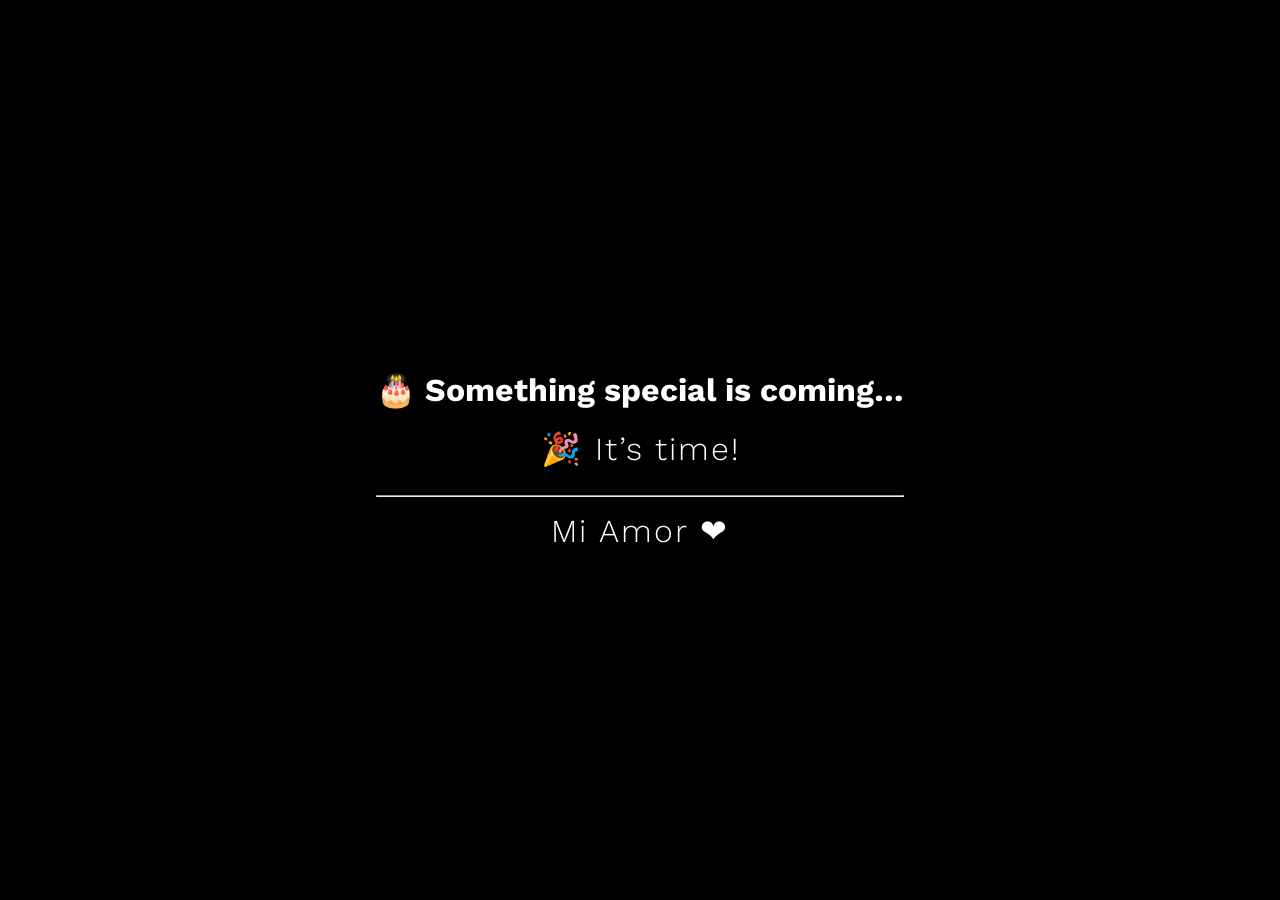
==== Sylwia Tasz/Sylwia/index.html @ 55e24ef9 "Add files via upload" ====
<!DOCTYPE html>
<html lang="en">
<head>
  <meta charset="UTF-8">
  <title>Countdown to Sylwia's Birthday 🎂</title>
  <meta name="viewport" content="width=device-width, initial-scale=1.0">

   <link href="https://fonts.googleapis.com/css?family=Work+Sans:300,400" rel="stylesheet">
  <link rel="shortcut icon" type="image/png" href="img/favicon.png" />
  <link rel="stylesheet" href="style.css">
  <style>
    body {
      margin: 0;
      height: 100vh;
      background: #000;
      display: flex;
      align-items: center;
      justify-content: center;
      font-family: 'Work Sans', sans-serif;
      color: #fff;
      text-align: center;
    }

     
     #countdown-wrapper {
      position: fixed;
      inset: 0;
      background: #000;
      color: #fff;
      display: flex;
      flex-direction: column;
      align-items: center;
      justify-content: center;
      font-family: 'Work Sans', sans-serif;
      text-align: center;
      z-index: 9999;
    }

    #countdown {
       font-size: 2rem;
      margin-top: 15px;
      letter-spacing: 2px;
      font-weight: 300;
    }
  </style>
</head>

<body>

  <div class="countdown-wrapper">
    <h1>🎂 Something special is coming…</h1>
    <div id="countdown">Loading...</div>
    <br><hr>
    <div id="countdown">Mi Amor ❤</div>
  </div>

  <script>
    const targetDate = new Date("August 18, 2026 00:00:00").getTime();

    function updateCountdown() {
      const now = new Date().getTime();
      const distance = targetDate - now;

      if (distance <= 0) {
        document.getElementById("countdown").innerHTML = "🎉 It’s time!";
        return;
      }

      const days = Math.floor(distance / (1000 * 60 * 60 * 24));
      const hours = Math.floor((distance % (1000 * 60 * 60 * 24)) / (1000 * 60 * 60));
      const minutes = Math.floor((distance % (1000 * 60 * 60)) / (1000 * 60));
      const seconds = Math.floor((distance % (1000 * 60)) / 1000);

      document.getElementById("countdown").innerHTML =
        `${days} Days ${hours} Hours ${minutes} Minutes ${seconds} Seconds`;
    }

    updateCountdown();
    setInterval(updateCountdown, 1000);
  </script>

</body>
</html>
---- Sylwia Tasz/Sylwia/style.css ----
html {
  box-sizing: border-box;
}

body {
  margin: 0;
  font-family: "Work Sans", sans-serif;
}

.container {
  height: 100vh;
  width: 100vh;
  margin: 0 auto;
  text-align: center;
  visibility: hidden;
  position: relative;
  overflow: hidden;
}

.container div.six {
  top: 10vh;
  z-index: 1;
}

.container div.seven,
.container div.eight {
  width: 100vw;
  height: 100vh;
  position: fixed;
  top: 0;
}

.container > div {
  position: absolute;
  left: 0;
  right: 0;
  top: 20vh;
}

.one {
  font-size: 4.5rem;
}

.one > img {
  vertical-align: middle;
  margin-bottom: 10px;
  max-width: 100%;
  height: auto;
}

.two {
  font-size: 1.2rem;
  font-weight: lighter;
}

.three {
  font-size: 3rem;
}

.four .text-box {
  width: 580px;
  margin: 0 auto;
  border: 3px solid #aaa;
  border-radius: 5px;
  padding: 10px;
  position: relative;
}

.text-box p {
  margin: 0;
  text-align: left;
}

.text-box span {
  visibility: hidden;
}

.text-box .fake-btn {
  position: absolute;
  right: 5px;
  bottom: 5px;
  color: #fff;
  background-color: rgb(21, 161, 237);
  padding: 5px 8px;
  border-radius: 3px;
}

.five p {
  font-size: 2rem;
  position: absolute;
  left: 0;
  right: 0;
}

.idea-3 strong {
  padding: 3px 5px;
  border-radius: 3px;
  display: inline-block;
}

.five .idea-5 {
  font-size: 4rem;
}

.idea-5 span,
.idea-6 span,
.wish-hbd span {
  display: inline-block;
}

.idea-6 span {
  font-size: 15rem;
}

.six {
  position: relative;
}

.six img {
  display: inline-block;
  max-width: 70%;
  height: auto;
  margin-top: -50px;
}

.six .hat {
  position: absolute;
  width: 80px;
  top: -35px;
  left: 41.5%;
  /* transform: scale(0.1); */
}

.baloons img {
  display: inline-block;
  position: absolute;
}

.baloons img:nth-child(even) {
  left: -10%;
}

.baloons img:nth-child(odd) {
  right: -10%;
}

.baloons img:nth-child(3n + 0) {
  left: 30%;
}

.eight svg {
  width: 25px;
  position: absolute;
  top: 0;
  left: 0;
  visibility: hidden;
  z-index: -1;
}

.eight svg:nth-child(1) {
  top: 7vh;
  left: 5vw;
  fill: #bd6ecf;
}

.eight svg:nth-child(2) {
  top: 23vh;
  left: 35vw;
  fill: #7dd175;
}

.eight svg:nth-child(3) {
  top: 33vh;
  left: 23vw;
  fill: #349d8b;
}

.eight svg:nth-child(4) {
  top: 43vh;
  left: 57vw;
  fill: #347a9d;
}

.eight svg:nth-child(5) {
  top: 68vh;
  left: 7vw;
  fill: #c66053;
}

.eight svg:nth-child(6) {
  top: 42vh;
  left: 77vw;
  fill: #bfaa40;
}

.eight svg:nth-child(7) {
  top: 68vh;
  left: 83vw;
  fill: #e3bae8;
}

.eight svg:nth-child(8) {
  top: 86vh;
  left: 37vw;
  fill: #8762cb;
}

.eight svg:nth-child(9) {
  top: 94vh;
  left: 87vw;
  fill: #9a90da;
}

.wish-hbd {
  font-size: 3em;
  margin: 0;
  text-transform: uppercase;
}

.wish h5 {
  font-weight: lighter;
  font-size: 2rem;
  margin: 10px 0 0;
}

.nine p {
  font-size: 2rem;
  font-weight: lighter;
}

#replay {
  z-index: 3;
  cursor: pointer;
}

/* Media Queries */
@media screen and (max-height: 1000px) {
  .six .hat {
    left: 40%;
  }
}

@media screen and (max-height: 800px) {
  .six .hat {
    left: 37%;
  }
}

@media screen and (max-height: 700px) {
  .six .hat {
    left: 32%;
  }
}

@media screen and (max-height: 850px) and (max-width: 450px) {
  .six .hat {
    left: 32%;
  }
}

@media screen and (max-width: 500px) {
  .container {
    width: 90%;
  }

  .four .text-box {
    width: 90%;
  }

  .text-box .fake-btn {
    right: 5px;
    bottom: -38px;
  }

  .idea-5 span {
    display: block;
  }

  .idea-6 span {
    font-size: 10rem;
  }

  .six .hat {
    width: 50px;
    top: -20px;
  }

  .wish-hbd {
    font-size: 2.2em;
  }

  .wish h5 {
    font-size: 1.4rem;
  }

  .nine p {
    font-size: 1.5rem;
    font-weight: lighter;
  }

  .six img {
  display: inline-block;
  max-width: 100%;
  height: auto;
  
}
}
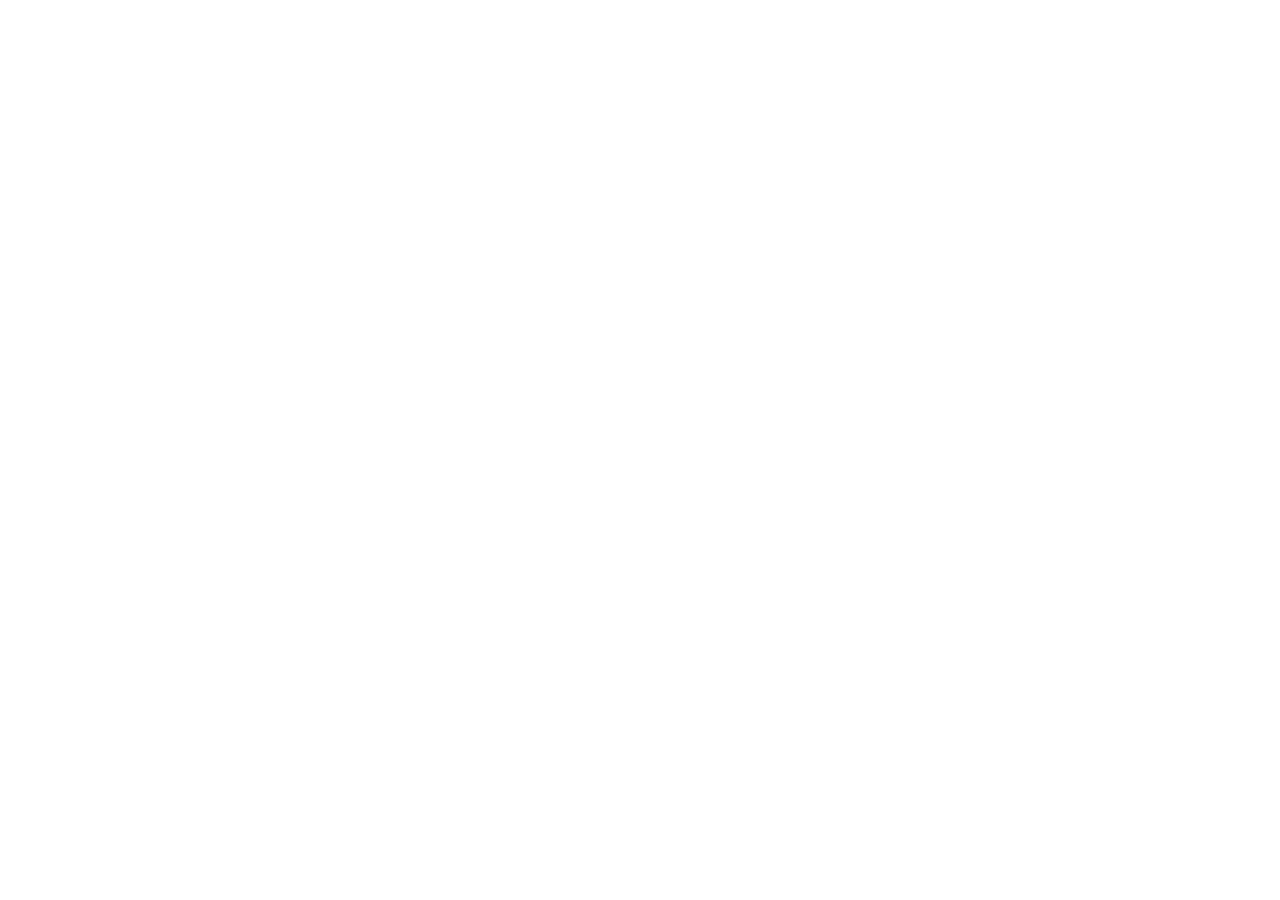
==== commit cdc8c866: "Rename indexx.html to index.html" ====
--- a/Sylwia Tasz/Sylwia/index.html
+++ b/Sylwia Tasz/Sylwia/index.html
@@ -1,28 +1,19 @@
 <!DOCTYPE html>
 <html lang="en">
+
 <head>
   <meta charset="UTF-8">
-  <title>Countdown to Sylwia's Birthday 🎂</title>
   <meta name="viewport" content="width=device-width, initial-scale=1.0">
+  <meta http-equiv="X-UA-Compatible" content="ie=edge">
+  <title>Happy Birthday Sylwia :)</title>
 
-   <link href="https://fonts.googleapis.com/css?family=Work+Sans:300,400" rel="stylesheet">
+  <link href="https://fonts.googleapis.com/css?family=Work+Sans:300,400" rel="stylesheet">
   <link rel="shortcut icon" type="image/png" href="img/favicon.png" />
   <link rel="stylesheet" href="style.css">
+
   <style>
-    body {
-      margin: 0;
-      height: 100vh;
-      background: #000;
-      display: flex;
-      align-items: center;
-      justify-content: center;
-      font-family: 'Work Sans', sans-serif;
-      color: #fff;
-      text-align: center;
-    }
-
-     
-     #countdown-wrapper {
+    /* Countdown Overlay */
+    #countdown-overlay {
       position: fixed;
       inset: 0;
       background: #000;
@@ -35,9 +26,10 @@
       text-align: center;
       z-index: 9999;
     }
+    
 
     #countdown {
-       font-size: 2rem;
+      font-size: 2rem;
       margin-top: 15px;
       letter-spacing: 2px;
       font-weight: 300;
@@ -47,22 +39,112 @@
 
 <body>
 
-  <div class="countdown-wrapper">
+  <!-- Countdown -->
+  <div id="countdown-overlay">
     <h1>🎂 Something special is coming…</h1>
-    <div id="countdown">Loading...</div>
+    <p id="countdown">Loading...</p>
     <br><hr>
     <div id="countdown">Mi Amor ❤</div>
   </div>
 
+  <!-- Birthday Content -->
+  <div class="container" id="birthday-content">
+
+    <div class="one">
+      <h1 class="one">Hey
+        <span id="name">Sylwia ❤...</span>
+      </h1>
+      <p class="two" id="greetingText">It's very special day for all btw!</p>
+    </div>
+
+    <div class="three">
+      <p>It's your birthday</p>
+      <p>🎉✨</p>
+    </div>
+
+    <div class="four">
+      <div class="text-box">
+        <p class="hbd-chatbox">
+          Happy birthday to you Sylwia ! Yeee! Many many happy unforgettable memories of your days
+        </p>
+        <p class="fake-btn">Send</p>
+      </div>
+    </div>
+
+    <div class="five">
+      <p class="idea-1">That's what I was going to do.</p>
+      <p class="idea-2">But then I stopped.</p>
+      <p class="idea-3">
+        I realised, I wanted to do something <strong>special</strong>
+      </p>
+      <p class="idea-4">Because,</p>
+      <p class="idea-5">
+        You are Special ❤ (My Wife) <span>:)</span>
+      </p>
+      <p class="idea-6">
+        <span>S</span><span>O</span>
+      </p>
+    </div>
+
+    <div class="six">
+      <img src="img/p2.png" alt="" class="lydia-dp" id="imagePath">
+      <div class="wish">
+        <h3 class="wish-hbd">Happy Birthday!</h3>
+        <h5 id="wishText">
+          May the happiness and success always be with you!❤ :)
+        </h5>
+      </div>
+    </div>
+
+    <div class="seven">
+      <div class="baloons">
+        <!-- Balloons unchanged -->
+        <img src="img/ballon1.svg" alt="">
+        <img src="img/ballon2.svg" alt="">
+        <img src="img/ballon3.svg" alt="">
+      </div>
+    </div>
+
+    <div class="eight">
+      <svg viewBox="0 0 40 40"><circle cx="20" cy="20" r="20" /></svg>
+      <svg viewBox="0 0 40 40"><circle cx="20" cy="20" r="20" /></svg>
+      <svg viewBox="0 0 40 40"><circle cx="20" cy="20" r="20" /></svg>
+    </div>
+
+    <div class="nine">
+      <div style="text-align:center;">
+        <p>Hope you're doing fine ❤</p>
+        <p id="replay">Click here if you want to watch it again.</p>
+        <p class="last-smile">:)</p>
+        <p>
+          Before clicking on
+          <a href="./HBD-Sylwia/index.html"
+            style="display:inline-block;padding:10px 20px;background:#ffa9a9;color:#fff;text-decoration:none;border-radius:5px;">
+            Next
+          </a>, it's preferred to wear headphones 🎧
+        </p>
+        <p>Adjust the music volume 🎵 in the middle.</p>
+      </div>
+    </div>
+
+  </div>
+
+  <!-- Scripts -->
+  <script src="https://cdnjs.cloudflare.com/ajax/libs/gsap/1.20.3/TweenMax.min.js"></script>
+  <script src="main.js"></script>
+
+  <!-- Countdown Logic -->
   <script>
     const targetDate = new Date("August 18, 2026 00:00:00").getTime();
+    const overlay = document.getElementById("countdown-overlay");
 
-    function updateCountdown() {
+    const timer = setInterval(() => {
       const now = new Date().getTime();
       const distance = targetDate - now;
 
       if (distance <= 0) {
-        document.getElementById("countdown").innerHTML = "🎉 It’s time!";
+        clearInterval(timer);
+        overlay.style.display = "none"; // Reveal page 🎉
         return;
       }
 
@@ -73,10 +155,7 @@
 
       document.getElementById("countdown").innerHTML =
         `${days} Days ${hours} Hours ${minutes} Minutes ${seconds} Seconds`;
-    }
-
-    updateCountdown();
-    setInterval(updateCountdown, 1000);
+    }, 1000);
   </script>
 
 </body>
--- a/Sylwia Tasz/Sylwia/style.css
+++ b/Sylwia Tasz/Sylwia/style.css
@@ -59,10 +59,11 @@
 
 .four .text-box {
   width: 580px;
+  height: 50px;
   margin: 0 auto;
   border: 3px solid #aaa;
   border-radius: 5px;
-  padding: 10px;
+  padding: 12px;
   position: relative;
 }
 
